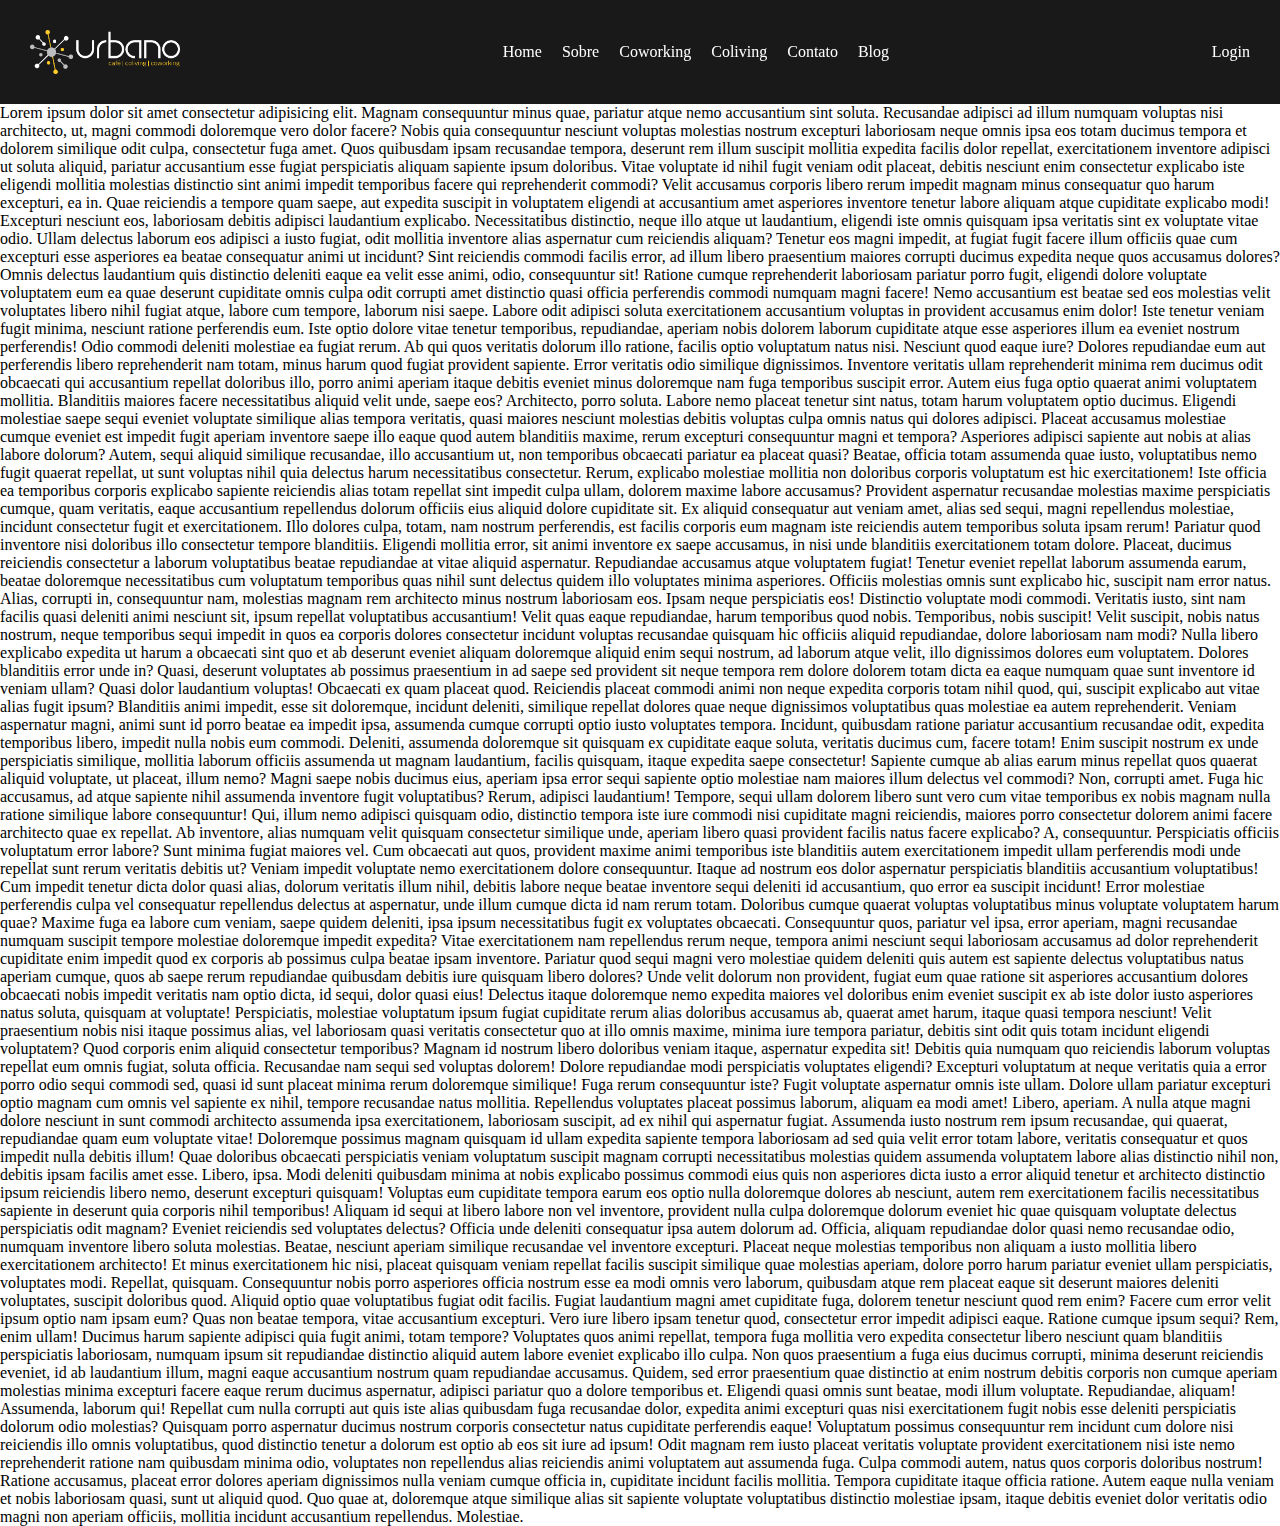
==== index.html @ b4bc2d8f "first commit" ====
<!DOCTYPE html>
<html lang="en">
  <head>
    <meta charset="UTF-8" />
    <meta name="viewport" content="width=device-width, initial-scale=1.0" />
    <link rel="stylesheet" href="style.css" />
    <title>Coworking & Coliving</title>
  </head>
  <body>
    <header id="header">
      <img src="./images/logo.png" class="logo" />

      <ul class="nav">
        <li>Home</li>
        <li>Sobre</li>
        <li>Coworking</li>
        <li>Coliving</li>
        <li>Contato</li>
        <li>Blog</li>
      </ul>

      <div class="login-button">Login</div>
    </header>

    <div>
      Lorem ipsum dolor sit amet consectetur adipisicing elit. Magnam consequuntur minus quae, pariatur atque nemo accusantium sint soluta. Recusandae adipisci ad illum numquam voluptas nisi architecto, ut, magni commodi doloremque vero dolor facere? Nobis quia consequuntur nesciunt voluptas molestias nostrum excepturi laboriosam neque omnis ipsa eos totam ducimus tempora et dolorem similique odit culpa, consectetur fuga amet. Quos quibusdam ipsam recusandae tempora, deserunt rem illum suscipit mollitia expedita facilis dolor repellat, exercitationem inventore adipisci ut soluta aliquid, pariatur accusantium esse fugiat perspiciatis aliquam sapiente ipsum doloribus. Vitae voluptate id nihil fugit veniam odit placeat, debitis nesciunt enim consectetur explicabo iste eligendi mollitia molestias distinctio sint animi impedit temporibus facere qui reprehenderit commodi? Velit accusamus corporis libero rerum impedit magnam minus consequatur quo harum excepturi, ea in. Quae reiciendis a tempore quam saepe, aut expedita suscipit in voluptatem eligendi at accusantium amet asperiores inventore tenetur labore aliquam atque cupiditate explicabo modi! Excepturi nesciunt eos, laboriosam debitis adipisci laudantium explicabo. Necessitatibus distinctio, neque illo atque ut laudantium, eligendi iste omnis quisquam ipsa veritatis sint ex voluptate vitae odio. Ullam delectus laborum eos adipisci a iusto fugiat, odit mollitia inventore alias aspernatur cum reiciendis aliquam? Tenetur eos magni impedit, at fugiat fugit facere illum officiis quae cum excepturi esse asperiores ea beatae consequatur animi ut incidunt? Sint reiciendis commodi facilis error, ad illum libero praesentium maiores corrupti ducimus expedita neque quos accusamus dolores? Omnis delectus laudantium quis distinctio deleniti eaque ea velit esse animi, odio, consequuntur sit! Ratione cumque reprehenderit laboriosam pariatur porro fugit, eligendi dolore voluptate voluptatem eum ea quae deserunt cupiditate omnis culpa odit corrupti amet distinctio quasi officia perferendis commodi numquam magni facere! Nemo accusantium est beatae sed eos molestias velit voluptates libero nihil fugiat atque, labore cum tempore, laborum nisi saepe. Labore odit adipisci soluta exercitationem accusantium voluptas in provident accusamus enim dolor! Iste tenetur veniam fugit minima, nesciunt ratione perferendis eum. Iste optio dolore vitae tenetur temporibus, repudiandae, aperiam nobis dolorem laborum cupiditate atque esse asperiores illum ea eveniet nostrum perferendis! Odio commodi deleniti molestiae ea fugiat rerum. Ab qui quos veritatis dolorum illo ratione, facilis optio voluptatum natus nisi. Nesciunt quod eaque iure? Dolores repudiandae eum aut perferendis libero reprehenderit nam totam, minus harum quod fugiat provident sapiente. Error veritatis odio similique dignissimos. Inventore veritatis ullam reprehenderit minima rem ducimus odit obcaecati qui accusantium repellat doloribus illo, porro animi aperiam itaque debitis eveniet minus doloremque nam fuga temporibus suscipit error. Autem eius fuga optio quaerat animi voluptatem mollitia. Blanditiis maiores facere necessitatibus aliquid velit unde, saepe eos? Architecto, porro soluta. Labore nemo placeat tenetur sint natus, totam harum voluptatem optio ducimus. Eligendi molestiae saepe sequi eveniet voluptate similique alias tempora veritatis, quasi maiores nesciunt molestias debitis voluptas culpa omnis natus qui dolores adipisci. Placeat accusamus molestiae cumque eveniet est impedit fugit aperiam inventore saepe illo eaque quod autem blanditiis maxime, rerum excepturi consequuntur magni et tempora? Asperiores adipisci sapiente aut nobis at alias labore dolorum? Autem, sequi aliquid similique recusandae, illo accusantium ut, non temporibus obcaecati pariatur ea placeat quasi? Beatae, officia totam assumenda quae iusto, voluptatibus nemo fugit quaerat repellat, ut sunt voluptas nihil quia delectus harum necessitatibus consectetur. Rerum, explicabo molestiae mollitia non doloribus corporis voluptatum est hic exercitationem! Iste officia ea temporibus corporis explicabo sapiente reiciendis alias totam repellat sint impedit culpa ullam, dolorem maxime labore accusamus? Provident aspernatur recusandae molestias maxime perspiciatis cumque, quam veritatis, eaque accusantium repellendus dolorum officiis eius aliquid dolore cupiditate sit. Ex aliquid consequatur aut veniam amet, alias sed sequi, magni repellendus molestiae, incidunt consectetur fugit et exercitationem. Illo dolores culpa, totam, nam nostrum perferendis, est facilis corporis eum magnam iste reiciendis autem temporibus soluta ipsam rerum! Pariatur quod inventore nisi doloribus illo consectetur tempore blanditiis. Eligendi mollitia error, sit animi inventore ex saepe accusamus, in nisi unde blanditiis exercitationem totam dolore. Placeat, ducimus reiciendis consectetur a laborum voluptatibus beatae repudiandae at vitae aliquid aspernatur. Repudiandae accusamus atque voluptatem fugiat! Tenetur eveniet repellat laborum assumenda earum, beatae doloremque necessitatibus cum voluptatum temporibus quas nihil sunt delectus quidem illo voluptates minima asperiores. Officiis molestias omnis sunt explicabo hic, suscipit nam error natus. Alias, corrupti in, consequuntur nam, molestias magnam rem architecto minus nostrum laboriosam eos. Ipsam neque perspiciatis eos! Distinctio voluptate modi commodi. Veritatis iusto, sint nam facilis quasi deleniti animi nesciunt sit, ipsum repellat voluptatibus accusantium! Velit quas eaque repudiandae, harum temporibus quod nobis. Temporibus, nobis suscipit! Velit suscipit, nobis natus nostrum, neque temporibus sequi impedit in quos ea corporis dolores consectetur incidunt voluptas recusandae quisquam hic officiis aliquid repudiandae, dolore laboriosam nam modi? Nulla libero explicabo expedita ut harum a obcaecati sint quo et ab deserunt eveniet aliquam doloremque aliquid enim sequi nostrum, ad laborum atque velit, illo dignissimos dolores eum voluptatem. Dolores blanditiis error unde in? Quasi, deserunt voluptates ab possimus praesentium in ad saepe sed provident sit neque tempora rem dolore dolorem totam dicta ea eaque numquam quae sunt inventore id veniam ullam? Quasi dolor laudantium voluptas! Obcaecati ex quam placeat quod. Reiciendis placeat commodi animi non neque expedita corporis totam nihil quod, qui, suscipit explicabo aut vitae alias fugit ipsum? Blanditiis animi impedit, esse sit doloremque, incidunt deleniti, similique repellat dolores quae neque dignissimos voluptatibus quas molestiae ea autem reprehenderit. Veniam aspernatur magni, animi sunt id porro beatae ea impedit ipsa, assumenda cumque corrupti optio iusto voluptates tempora. Incidunt, quibusdam ratione pariatur accusantium recusandae odit, expedita temporibus libero, impedit nulla nobis eum commodi. Deleniti, assumenda doloremque sit quisquam ex cupiditate eaque soluta, veritatis ducimus cum, facere totam! Enim suscipit nostrum ex unde perspiciatis similique, mollitia laborum officiis assumenda ut magnam laudantium, facilis quisquam, itaque expedita saepe consectetur! Sapiente cumque ab alias earum minus repellat quos quaerat aliquid voluptate, ut placeat, illum nemo? Magni saepe nobis ducimus eius, aperiam ipsa error sequi sapiente optio molestiae nam maiores illum delectus vel commodi? Non, corrupti amet. Fuga hic accusamus, ad atque sapiente nihil assumenda inventore fugit voluptatibus? Rerum, adipisci laudantium! Tempore, sequi ullam dolorem libero sunt vero cum vitae temporibus ex nobis magnam nulla ratione similique labore consequuntur! Qui, illum nemo adipisci quisquam odio, distinctio tempora iste iure commodi nisi cupiditate magni reiciendis, maiores porro consectetur dolorem animi facere architecto quae ex repellat. Ab inventore, alias numquam velit quisquam consectetur similique unde, aperiam libero quasi provident facilis natus facere explicabo? A, consequuntur. Perspiciatis officiis voluptatum error labore? Sunt minima fugiat maiores vel. Cum obcaecati aut quos, provident maxime animi temporibus iste blanditiis autem exercitationem impedit ullam perferendis modi unde repellat sunt rerum veritatis debitis ut? Veniam impedit voluptate nemo exercitationem dolore consequuntur. Itaque ad nostrum eos dolor aspernatur perspiciatis blanditiis accusantium voluptatibus! Cum impedit tenetur dicta dolor quasi alias, dolorum veritatis illum nihil, debitis labore neque beatae inventore sequi deleniti id accusantium, quo error ea suscipit incidunt! Error molestiae perferendis culpa vel consequatur repellendus delectus at aspernatur, unde illum cumque dicta id nam rerum totam. Doloribus cumque quaerat voluptas voluptatibus minus voluptate voluptatem harum quae? Maxime fuga ea labore cum veniam, saepe quidem deleniti, ipsa ipsum necessitatibus fugit ex voluptates obcaecati. Consequuntur quos, pariatur vel ipsa, error aperiam, magni recusandae numquam suscipit tempore molestiae doloremque impedit expedita? Vitae exercitationem nam repellendus rerum neque, tempora animi nesciunt sequi laboriosam accusamus ad dolor reprehenderit cupiditate enim impedit quod ex corporis ab possimus culpa beatae ipsam inventore. Pariatur quod sequi magni vero molestiae quidem deleniti quis autem est sapiente delectus voluptatibus natus aperiam cumque, quos ab saepe rerum repudiandae quibusdam debitis iure quisquam libero dolores? Unde velit dolorum non provident, fugiat eum quae ratione sit asperiores accusantium dolores obcaecati nobis impedit veritatis nam optio dicta, id sequi, dolor quasi eius! Delectus itaque doloremque nemo expedita maiores vel doloribus enim eveniet suscipit ex ab iste dolor iusto asperiores natus soluta, quisquam at voluptate! Perspiciatis, molestiae voluptatum ipsum fugiat cupiditate rerum alias doloribus accusamus ab, quaerat amet harum, itaque quasi tempora nesciunt! Velit praesentium nobis nisi itaque possimus alias, vel laboriosam quasi veritatis consectetur quo at illo omnis maxime, minima iure tempora pariatur, debitis sint odit quis totam incidunt eligendi voluptatem? Quod corporis enim aliquid consectetur temporibus? Magnam id nostrum libero doloribus veniam itaque, aspernatur expedita sit! Debitis quia numquam quo reiciendis laborum voluptas repellat eum omnis fugiat, soluta officia. Recusandae nam sequi sed voluptas dolorem! Dolore repudiandae modi perspiciatis voluptates eligendi? Excepturi voluptatum at neque veritatis quia a error porro odio sequi commodi sed, quasi id sunt placeat minima rerum doloremque similique! Fuga rerum consequuntur iste? Fugit voluptate aspernatur omnis iste ullam. Dolore ullam pariatur excepturi optio magnam cum omnis vel sapiente ex nihil, tempore recusandae natus mollitia. Repellendus voluptates placeat possimus laborum, aliquam ea modi amet! Libero, aperiam. A nulla atque magni dolore nesciunt in sunt commodi architecto assumenda ipsa exercitationem, laboriosam suscipit, ad ex nihil qui aspernatur fugiat. Assumenda iusto nostrum rem ipsum recusandae, qui quaerat, repudiandae quam eum voluptate vitae! Doloremque possimus magnam quisquam id ullam expedita sapiente tempora laboriosam ad sed quia velit error totam labore, veritatis consequatur et quos impedit nulla debitis illum! Quae doloribus obcaecati perspiciatis veniam voluptatum suscipit magnam corrupti necessitatibus molestias quidem assumenda voluptatem labore alias distinctio nihil non, debitis ipsam facilis amet esse. Libero, ipsa. Modi deleniti quibusdam minima at nobis explicabo possimus commodi eius quis non asperiores dicta iusto a error aliquid tenetur et architecto distinctio ipsum reiciendis libero nemo, deserunt excepturi quisquam! Voluptas eum cupiditate tempora earum eos optio nulla doloremque dolores ab nesciunt, autem rem exercitationem facilis necessitatibus sapiente in deserunt quia corporis nihil temporibus! Aliquam id sequi at libero labore non vel inventore, provident nulla culpa doloremque dolorum eveniet hic quae quisquam voluptate delectus perspiciatis odit magnam? Eveniet reiciendis sed voluptates delectus? Officia unde deleniti consequatur ipsa autem dolorum ad. Officia, aliquam repudiandae dolor quasi nemo recusandae odio, numquam inventore libero soluta molestias. Beatae, nesciunt aperiam similique recusandae vel inventore excepturi. Placeat neque molestias temporibus non aliquam a iusto mollitia libero exercitationem architecto! Et minus exercitationem hic nisi, placeat quisquam veniam repellat facilis suscipit similique quae molestias aperiam, dolore porro harum pariatur eveniet ullam perspiciatis, voluptates modi. Repellat, quisquam. Consequuntur nobis porro asperiores officia nostrum esse ea modi omnis vero laborum, quibusdam atque rem placeat eaque sit deserunt maiores deleniti voluptates, suscipit doloribus quod. Aliquid optio quae voluptatibus fugiat odit facilis. Fugiat laudantium magni amet cupiditate fuga, dolorem tenetur nesciunt quod rem enim? Facere cum error velit ipsum optio nam ipsam eum? Quas non beatae tempora, vitae accusantium excepturi. Vero iure libero ipsam tenetur quod, consectetur error impedit adipisci eaque. Ratione cumque ipsum sequi? Rem, enim ullam! Ducimus harum sapiente adipisci quia fugit animi, totam tempore? Voluptates quos animi repellat, tempora fuga mollitia vero expedita consectetur libero nesciunt quam blanditiis perspiciatis laboriosam, numquam ipsum sit repudiandae distinctio aliquid autem labore eveniet explicabo illo culpa. Non quos praesentium a fuga eius ducimus corrupti, minima deserunt reiciendis eveniet, id ab laudantium illum, magni eaque accusantium nostrum quam repudiandae accusamus. Quidem, sed error praesentium quae distinctio at enim nostrum debitis corporis non cumque aperiam molestias minima excepturi facere eaque rerum ducimus aspernatur, adipisci pariatur quo a dolore temporibus et. Eligendi quasi omnis sunt beatae, modi illum voluptate. Repudiandae, aliquam! Assumenda, laborum qui! Repellat cum nulla corrupti aut quis iste alias quibusdam fuga recusandae dolor, expedita animi excepturi quas nisi exercitationem fugit nobis esse deleniti perspiciatis dolorum odio molestias? Quisquam porro aspernatur ducimus nostrum corporis consectetur natus cupiditate perferendis eaque! Voluptatum possimus consequuntur rem incidunt cum dolore nisi reiciendis illo omnis voluptatibus, quod distinctio tenetur a dolorum est optio ab eos sit iure ad ipsum! Odit magnam rem iusto placeat veritatis voluptate provident exercitationem nisi iste nemo reprehenderit ratione nam quibusdam minima odio, voluptates non repellendus alias reiciendis animi voluptatem aut assumenda fuga. Culpa commodi autem, natus quos corporis doloribus nostrum! Ratione accusamus, placeat error dolores aperiam dignissimos nulla veniam cumque officia in, cupiditate incidunt facilis mollitia. Tempora cupiditate itaque officia ratione. Autem eaque nulla veniam et nobis laboriosam quasi, sunt ut aliquid quod. Quo quae at, doloremque atque similique alias sit sapiente voluptate voluptatibus distinctio molestiae ipsam, itaque debitis eveniet dolor veritatis odio magni non aperiam officiis, mollitia incidunt accusantium repellendus. Molestiae.
    </div>
  </body>
</html>
---- style.css ----
* {
  margin: 0;
  padding: 0;
}

ul {
  list-style: none;
}

#header {
  position: sticky;
  top: 0;

  background-color: rgba(0, 0, 0, 0.9);
  color: white;

  padding: 30px;

  display: flex;
  align-items: center;
  justify-content: space-between;
  gap: 20px;
}

.logo {
  /* background-color: purple; */

  width: 150px;
}

.nav {
  /* background-color: red; */

  display: flex;
  flex-direction: row;
  gap: 20px;
}

.login-button {
  /* background-color: green; */
}
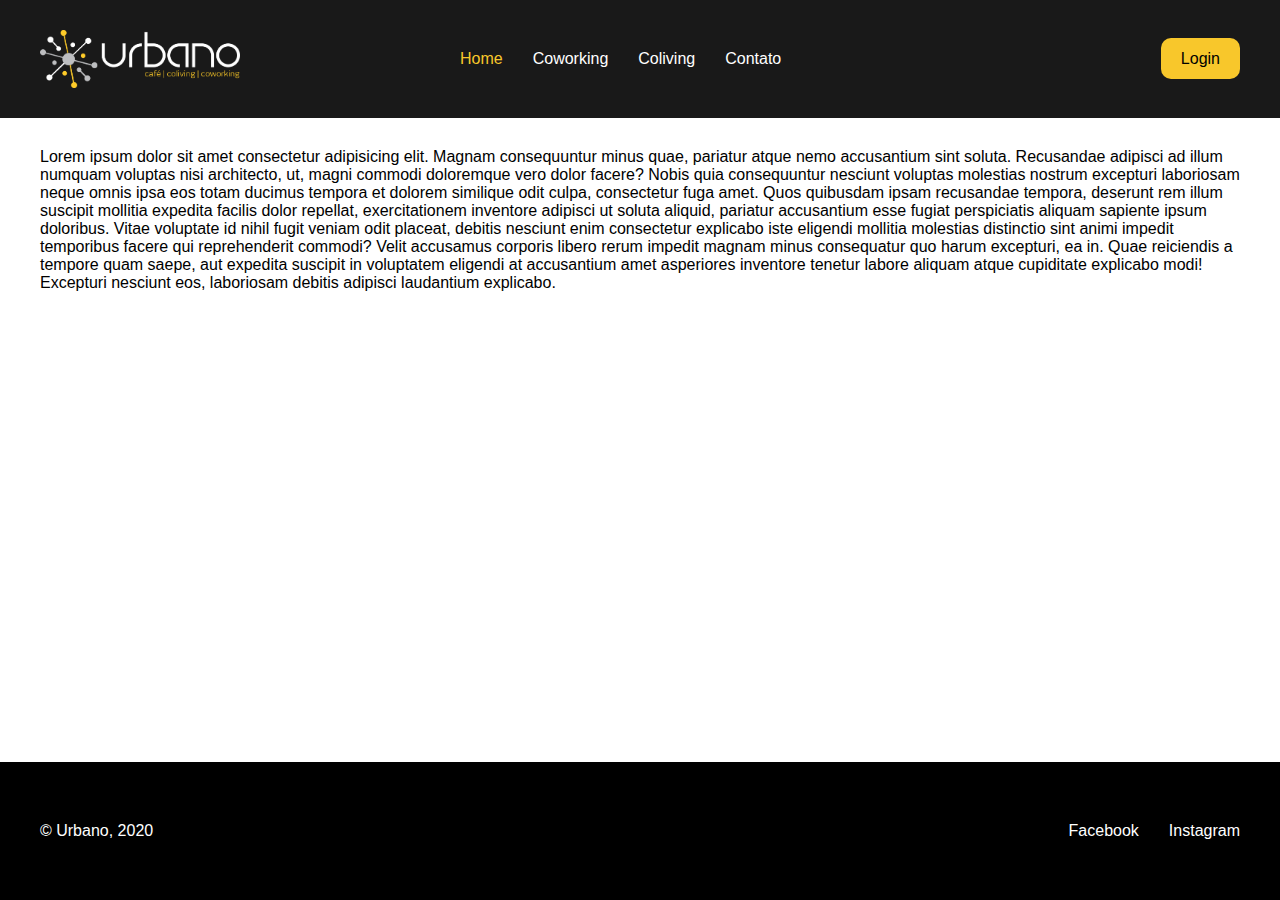
==== commit 12ada9c6: "add footer and improve header" ====
--- a/index.html
+++ b/index.html
@@ -4,26 +4,69 @@
     <meta charset="UTF-8" />
     <meta name="viewport" content="width=device-width, initial-scale=1.0" />
     <link rel="stylesheet" href="style.css" />
-    <title>Coworking & Coliving</title>
+    <title>Coworking & Coliving | Urbano</title>
   </head>
   <body>
     <header id="header">
-      <img src="./images/logo.png" class="logo" />
+      <div class="header-content">
+        <div>
+          <img src="./images/logo.png" class="header-logo" />
+        </div>
 
-      <ul class="nav">
-        <li>Home</li>
-        <li>Sobre</li>
-        <li>Coworking</li>
-        <li>Coliving</li>
-        <li>Contato</li>
-        <li>Blog</li>
-      </ul>
+        <ul class="header-nav">
+          <li class="active">
+            <a href="./index.html">Home</a>
+          </li>
+          <li>
+            <a href="">Coworking</a>
+          </li>
+          <li>
+            <a href="">Coliving</a>
+          </li>
+          <li>
+            <a href="./contato.html">Contato</a>
+          </li>
+        </ul>
 
-      <div class="login-button">Login</div>
+        <div>
+          <a href="./login.html" class="button">Login</a>
+        </div>
+      </div>
     </header>
 
-    <div>
-      Lorem ipsum dolor sit amet consectetur adipisicing elit. Magnam consequuntur minus quae, pariatur atque nemo accusantium sint soluta. Recusandae adipisci ad illum numquam voluptas nisi architecto, ut, magni commodi doloremque vero dolor facere? Nobis quia consequuntur nesciunt voluptas molestias nostrum excepturi laboriosam neque omnis ipsa eos totam ducimus tempora et dolorem similique odit culpa, consectetur fuga amet. Quos quibusdam ipsam recusandae tempora, deserunt rem illum suscipit mollitia expedita facilis dolor repellat, exercitationem inventore adipisci ut soluta aliquid, pariatur accusantium esse fugiat perspiciatis aliquam sapiente ipsum doloribus. Vitae voluptate id nihil fugit veniam odit placeat, debitis nesciunt enim consectetur explicabo iste eligendi mollitia molestias distinctio sint animi impedit temporibus facere qui reprehenderit commodi? Velit accusamus corporis libero rerum impedit magnam minus consequatur quo harum excepturi, ea in. Quae reiciendis a tempore quam saepe, aut expedita suscipit in voluptatem eligendi at accusantium amet asperiores inventore tenetur labore aliquam atque cupiditate explicabo modi! Excepturi nesciunt eos, laboriosam debitis adipisci laudantium explicabo. Necessitatibus distinctio, neque illo atque ut laudantium, eligendi iste omnis quisquam ipsa veritatis sint ex voluptate vitae odio. Ullam delectus laborum eos adipisci a iusto fugiat, odit mollitia inventore alias aspernatur cum reiciendis aliquam? Tenetur eos magni impedit, at fugiat fugit facere illum officiis quae cum excepturi esse asperiores ea beatae consequatur animi ut incidunt? Sint reiciendis commodi facilis error, ad illum libero praesentium maiores corrupti ducimus expedita neque quos accusamus dolores? Omnis delectus laudantium quis distinctio deleniti eaque ea velit esse animi, odio, consequuntur sit! Ratione cumque reprehenderit laboriosam pariatur porro fugit, eligendi dolore voluptate voluptatem eum ea quae deserunt cupiditate omnis culpa odit corrupti amet distinctio quasi officia perferendis commodi numquam magni facere! Nemo accusantium est beatae sed eos molestias velit voluptates libero nihil fugiat atque, labore cum tempore, laborum nisi saepe. Labore odit adipisci soluta exercitationem accusantium voluptas in provident accusamus enim dolor! Iste tenetur veniam fugit minima, nesciunt ratione perferendis eum. Iste optio dolore vitae tenetur temporibus, repudiandae, aperiam nobis dolorem laborum cupiditate atque esse asperiores illum ea eveniet nostrum perferendis! Odio commodi deleniti molestiae ea fugiat rerum. Ab qui quos veritatis dolorum illo ratione, facilis optio voluptatum natus nisi. Nesciunt quod eaque iure? Dolores repudiandae eum aut perferendis libero reprehenderit nam totam, minus harum quod fugiat provident sapiente. Error veritatis odio similique dignissimos. Inventore veritatis ullam reprehenderit minima rem ducimus odit obcaecati qui accusantium repellat doloribus illo, porro animi aperiam itaque debitis eveniet minus doloremque nam fuga temporibus suscipit error. Autem eius fuga optio quaerat animi voluptatem mollitia. Blanditiis maiores facere necessitatibus aliquid velit unde, saepe eos? Architecto, porro soluta. Labore nemo placeat tenetur sint natus, totam harum voluptatem optio ducimus. Eligendi molestiae saepe sequi eveniet voluptate similique alias tempora veritatis, quasi maiores nesciunt molestias debitis voluptas culpa omnis natus qui dolores adipisci. Placeat accusamus molestiae cumque eveniet est impedit fugit aperiam inventore saepe illo eaque quod autem blanditiis maxime, rerum excepturi consequuntur magni et tempora? Asperiores adipisci sapiente aut nobis at alias labore dolorum? Autem, sequi aliquid similique recusandae, illo accusantium ut, non temporibus obcaecati pariatur ea placeat quasi? Beatae, officia totam assumenda quae iusto, voluptatibus nemo fugit quaerat repellat, ut sunt voluptas nihil quia delectus harum necessitatibus consectetur. Rerum, explicabo molestiae mollitia non doloribus corporis voluptatum est hic exercitationem! Iste officia ea temporibus corporis explicabo sapiente reiciendis alias totam repellat sint impedit culpa ullam, dolorem maxime labore accusamus? Provident aspernatur recusandae molestias maxime perspiciatis cumque, quam veritatis, eaque accusantium repellendus dolorum officiis eius aliquid dolore cupiditate sit. Ex aliquid consequatur aut veniam amet, alias sed sequi, magni repellendus molestiae, incidunt consectetur fugit et exercitationem. Illo dolores culpa, totam, nam nostrum perferendis, est facilis corporis eum magnam iste reiciendis autem temporibus soluta ipsam rerum! Pariatur quod inventore nisi doloribus illo consectetur tempore blanditiis. Eligendi mollitia error, sit animi inventore ex saepe accusamus, in nisi unde blanditiis exercitationem totam dolore. Placeat, ducimus reiciendis consectetur a laborum voluptatibus beatae repudiandae at vitae aliquid aspernatur. Repudiandae accusamus atque voluptatem fugiat! Tenetur eveniet repellat laborum assumenda earum, beatae doloremque necessitatibus cum voluptatum temporibus quas nihil sunt delectus quidem illo voluptates minima asperiores. Officiis molestias omnis sunt explicabo hic, suscipit nam error natus. Alias, corrupti in, consequuntur nam, molestias magnam rem architecto minus nostrum laboriosam eos. Ipsam neque perspiciatis eos! Distinctio voluptate modi commodi. Veritatis iusto, sint nam facilis quasi deleniti animi nesciunt sit, ipsum repellat voluptatibus accusantium! Velit quas eaque repudiandae, harum temporibus quod nobis. Temporibus, nobis suscipit! Velit suscipit, nobis natus nostrum, neque temporibus sequi impedit in quos ea corporis dolores consectetur incidunt voluptas recusandae quisquam hic officiis aliquid repudiandae, dolore laboriosam nam modi? Nulla libero explicabo expedita ut harum a obcaecati sint quo et ab deserunt eveniet aliquam doloremque aliquid enim sequi nostrum, ad laborum atque velit, illo dignissimos dolores eum voluptatem. Dolores blanditiis error unde in? Quasi, deserunt voluptates ab possimus praesentium in ad saepe sed provident sit neque tempora rem dolore dolorem totam dicta ea eaque numquam quae sunt inventore id veniam ullam? Quasi dolor laudantium voluptas! Obcaecati ex quam placeat quod. Reiciendis placeat commodi animi non neque expedita corporis totam nihil quod, qui, suscipit explicabo aut vitae alias fugit ipsum? Blanditiis animi impedit, esse sit doloremque, incidunt deleniti, similique repellat dolores quae neque dignissimos voluptatibus quas molestiae ea autem reprehenderit. Veniam aspernatur magni, animi sunt id porro beatae ea impedit ipsa, assumenda cumque corrupti optio iusto voluptates tempora. Incidunt, quibusdam ratione pariatur accusantium recusandae odit, expedita temporibus libero, impedit nulla nobis eum commodi. Deleniti, assumenda doloremque sit quisquam ex cupiditate eaque soluta, veritatis ducimus cum, facere totam! Enim suscipit nostrum ex unde perspiciatis similique, mollitia laborum officiis assumenda ut magnam laudantium, facilis quisquam, itaque expedita saepe consectetur! Sapiente cumque ab alias earum minus repellat quos quaerat aliquid voluptate, ut placeat, illum nemo? Magni saepe nobis ducimus eius, aperiam ipsa error sequi sapiente optio molestiae nam maiores illum delectus vel commodi? Non, corrupti amet. Fuga hic accusamus, ad atque sapiente nihil assumenda inventore fugit voluptatibus? Rerum, adipisci laudantium! Tempore, sequi ullam dolorem libero sunt vero cum vitae temporibus ex nobis magnam nulla ratione similique labore consequuntur! Qui, illum nemo adipisci quisquam odio, distinctio tempora iste iure commodi nisi cupiditate magni reiciendis, maiores porro consectetur dolorem animi facere architecto quae ex repellat. Ab inventore, alias numquam velit quisquam consectetur similique unde, aperiam libero quasi provident facilis natus facere explicabo? A, consequuntur. Perspiciatis officiis voluptatum error labore? Sunt minima fugiat maiores vel. Cum obcaecati aut quos, provident maxime animi temporibus iste blanditiis autem exercitationem impedit ullam perferendis modi unde repellat sunt rerum veritatis debitis ut? Veniam impedit voluptate nemo exercitationem dolore consequuntur. Itaque ad nostrum eos dolor aspernatur perspiciatis blanditiis accusantium voluptatibus! Cum impedit tenetur dicta dolor quasi alias, dolorum veritatis illum nihil, debitis labore neque beatae inventore sequi deleniti id accusantium, quo error ea suscipit incidunt! Error molestiae perferendis culpa vel consequatur repellendus delectus at aspernatur, unde illum cumque dicta id nam rerum totam. Doloribus cumque quaerat voluptas voluptatibus minus voluptate voluptatem harum quae? Maxime fuga ea labore cum veniam, saepe quidem deleniti, ipsa ipsum necessitatibus fugit ex voluptates obcaecati. Consequuntur quos, pariatur vel ipsa, error aperiam, magni recusandae numquam suscipit tempore molestiae doloremque impedit expedita? Vitae exercitationem nam repellendus rerum neque, tempora animi nesciunt sequi laboriosam accusamus ad dolor reprehenderit cupiditate enim impedit quod ex corporis ab possimus culpa beatae ipsam inventore. Pariatur quod sequi magni vero molestiae quidem deleniti quis autem est sapiente delectus voluptatibus natus aperiam cumque, quos ab saepe rerum repudiandae quibusdam debitis iure quisquam libero dolores? Unde velit dolorum non provident, fugiat eum quae ratione sit asperiores accusantium dolores obcaecati nobis impedit veritatis nam optio dicta, id sequi, dolor quasi eius! Delectus itaque doloremque nemo expedita maiores vel doloribus enim eveniet suscipit ex ab iste dolor iusto asperiores natus soluta, quisquam at voluptate! Perspiciatis, molestiae voluptatum ipsum fugiat cupiditate rerum alias doloribus accusamus ab, quaerat amet harum, itaque quasi tempora nesciunt! Velit praesentium nobis nisi itaque possimus alias, vel laboriosam quasi veritatis consectetur quo at illo omnis maxime, minima iure tempora pariatur, debitis sint odit quis totam incidunt eligendi voluptatem? Quod corporis enim aliquid consectetur temporibus? Magnam id nostrum libero doloribus veniam itaque, aspernatur expedita sit! Debitis quia numquam quo reiciendis laborum voluptas repellat eum omnis fugiat, soluta officia. Recusandae nam sequi sed voluptas dolorem! Dolore repudiandae modi perspiciatis voluptates eligendi? Excepturi voluptatum at neque veritatis quia a error porro odio sequi commodi sed, quasi id sunt placeat minima rerum doloremque similique! Fuga rerum consequuntur iste? Fugit voluptate aspernatur omnis iste ullam. Dolore ullam pariatur excepturi optio magnam cum omnis vel sapiente ex nihil, tempore recusandae natus mollitia. Repellendus voluptates placeat possimus laborum, aliquam ea modi amet! Libero, aperiam. A nulla atque magni dolore nesciunt in sunt commodi architecto assumenda ipsa exercitationem, laboriosam suscipit, ad ex nihil qui aspernatur fugiat. Assumenda iusto nostrum rem ipsum recusandae, qui quaerat, repudiandae quam eum voluptate vitae! Doloremque possimus magnam quisquam id ullam expedita sapiente tempora laboriosam ad sed quia velit error totam labore, veritatis consequatur et quos impedit nulla debitis illum! Quae doloribus obcaecati perspiciatis veniam voluptatum suscipit magnam corrupti necessitatibus molestias quidem assumenda voluptatem labore alias distinctio nihil non, debitis ipsam facilis amet esse. Libero, ipsa. Modi deleniti quibusdam minima at nobis explicabo possimus commodi eius quis non asperiores dicta iusto a error aliquid tenetur et architecto distinctio ipsum reiciendis libero nemo, deserunt excepturi quisquam! Voluptas eum cupiditate tempora earum eos optio nulla doloremque dolores ab nesciunt, autem rem exercitationem facilis necessitatibus sapiente in deserunt quia corporis nihil temporibus! Aliquam id sequi at libero labore non vel inventore, provident nulla culpa doloremque dolorum eveniet hic quae quisquam voluptate delectus perspiciatis odit magnam? Eveniet reiciendis sed voluptates delectus? Officia unde deleniti consequatur ipsa autem dolorum ad. Officia, aliquam repudiandae dolor quasi nemo recusandae odio, numquam inventore libero soluta molestias. Beatae, nesciunt aperiam similique recusandae vel inventore excepturi. Placeat neque molestias temporibus non aliquam a iusto mollitia libero exercitationem architecto! Et minus exercitationem hic nisi, placeat quisquam veniam repellat facilis suscipit similique quae molestias aperiam, dolore porro harum pariatur eveniet ullam perspiciatis, voluptates modi. Repellat, quisquam. Consequuntur nobis porro asperiores officia nostrum esse ea modi omnis vero laborum, quibusdam atque rem placeat eaque sit deserunt maiores deleniti voluptates, suscipit doloribus quod. Aliquid optio quae voluptatibus fugiat odit facilis. Fugiat laudantium magni amet cupiditate fuga, dolorem tenetur nesciunt quod rem enim? Facere cum error velit ipsum optio nam ipsam eum? Quas non beatae tempora, vitae accusantium excepturi. Vero iure libero ipsam tenetur quod, consectetur error impedit adipisci eaque. Ratione cumque ipsum sequi? Rem, enim ullam! Ducimus harum sapiente adipisci quia fugit animi, totam tempore? Voluptates quos animi repellat, tempora fuga mollitia vero expedita consectetur libero nesciunt quam blanditiis perspiciatis laboriosam, numquam ipsum sit repudiandae distinctio aliquid autem labore eveniet explicabo illo culpa. Non quos praesentium a fuga eius ducimus corrupti, minima deserunt reiciendis eveniet, id ab laudantium illum, magni eaque accusantium nostrum quam repudiandae accusamus. Quidem, sed error praesentium quae distinctio at enim nostrum debitis corporis non cumque aperiam molestias minima excepturi facere eaque rerum ducimus aspernatur, adipisci pariatur quo a dolore temporibus et. Eligendi quasi omnis sunt beatae, modi illum voluptate. Repudiandae, aliquam! Assumenda, laborum qui! Repellat cum nulla corrupti aut quis iste alias quibusdam fuga recusandae dolor, expedita animi excepturi quas nisi exercitationem fugit nobis esse deleniti perspiciatis dolorum odio molestias? Quisquam porro aspernatur ducimus nostrum corporis consectetur natus cupiditate perferendis eaque! Voluptatum possimus consequuntur rem incidunt cum dolore nisi reiciendis illo omnis voluptatibus, quod distinctio tenetur a dolorum est optio ab eos sit iure ad ipsum! Odit magnam rem iusto placeat veritatis voluptate provident exercitationem nisi iste nemo reprehenderit ratione nam quibusdam minima odio, voluptates non repellendus alias reiciendis animi voluptatem aut assumenda fuga. Culpa commodi autem, natus quos corporis doloribus nostrum! Ratione accusamus, placeat error dolores aperiam dignissimos nulla veniam cumque officia in, cupiditate incidunt facilis mollitia. Tempora cupiditate itaque officia ratione. Autem eaque nulla veniam et nobis laboriosam quasi, sunt ut aliquid quod. Quo quae at, doloremque atque similique alias sit sapiente voluptate voluptatibus distinctio molestiae ipsam, itaque debitis eveniet dolor veritatis odio magni non aperiam officiis, mollitia incidunt accusantium repellendus. Molestiae.
-    </div>
+    <main id="main">
+      Lorem ipsum dolor sit amet consectetur adipisicing elit. Magnam
+      consequuntur minus quae, pariatur atque nemo accusantium sint soluta.
+      Recusandae adipisci ad illum numquam voluptas nisi architecto, ut, magni
+      commodi doloremque vero dolor facere? Nobis quia consequuntur nesciunt
+      voluptas molestias nostrum excepturi laboriosam neque omnis ipsa eos totam
+      ducimus tempora et dolorem similique odit culpa, consectetur fuga amet.
+      Quos quibusdam ipsam recusandae tempora, deserunt rem illum suscipit
+      mollitia expedita facilis dolor repellat, exercitationem inventore
+      adipisci ut soluta aliquid, pariatur accusantium esse fugiat perspiciatis
+      aliquam sapiente ipsum doloribus. Vitae voluptate id nihil fugit veniam
+      odit placeat, debitis nesciunt enim consectetur explicabo iste eligendi
+      mollitia molestias distinctio sint animi impedit temporibus facere qui
+      reprehenderit commodi? Velit accusamus corporis libero rerum impedit
+      magnam minus consequatur quo harum excepturi, ea in. Quae reiciendis a
+      tempore quam saepe, aut expedita suscipit in voluptatem eligendi at
+      accusantium amet asperiores inventore tenetur labore aliquam atque
+      cupiditate explicabo modi! Excepturi nesciunt eos, laboriosam debitis
+      adipisci laudantium explicabo.
+    </main>
+
+    <footer id="footer">
+      <div class="footer-content">
+        <div>© Urbano, 2020</div>
+        <ul class="footer-nav">
+          <li>
+            <a href="">Facebook</a>
+          </li>
+          <li>
+            <a href="">Instagram</a>
+          </li>
+        </ul>
+      </div>
+    </footer>
   </body>
 </html>
--- a/style.css
+++ b/style.css
@@ -1,41 +1,137 @@
+:root {
+  --primary: #f8c72b;
+  --primary-darken: #cba322;
+
+  --space: 30px;
+}
+
 * {
   margin: 0;
   padding: 0;
+}
+
+body {
+  min-height: 100dvh;
+  display: flex;
+  flex-direction: column;
+
+  font-family: Helvetica, Arial, sans-serif;
 }
 
 ul {
   list-style: none;
 }
 
+a {
+  color: currentColor;
+  text-decoration: none;
+}
+
+a:hover {
+  text-decoration: underline;
+  text-underline-offset: 5px;
+}
+
+.button {
+  padding: 12px 20px;
+  border-radius: 10px;
+  background-color: var(--primary);
+  color: black;
+}
+
+.button:hover {
+  background-color: var(--primary-darken);
+  text-decoration: none;
+}
+
 #header {
   position: sticky;
   top: 0;
-
   background-color: rgba(0, 0, 0, 0.9);
   color: white;
+}
 
-  padding: 30px;
+.header-content {
+  max-width: 1200px;
+  margin-left: auto;
+  margin-right: auto;
+  padding: var(--space);
 
   display: flex;
   align-items: center;
   justify-content: space-between;
-  gap: 20px;
+  gap: calc(var(--space) * 2);
 }
 
-.logo {
-  /* background-color: purple; */
-
-  width: 150px;
+.header-content > * {
+  flex: 1;
 }
 
-.nav {
-  /* background-color: red; */
+.header-content > :last-child {
+  text-align: right;
+  justify-content: flex-end;
+}
+
+.header-logo {
+  --logo-size: 200px;
+
+  display: block;
+  width: var(--logo-size);
+  min-width: var(--logo-size);
+  max-width: var(--logo-size);
+}
+
+.header-nav {
+  display: flex;
+  flex-direction: row;
+  gap: var(--space);
+}
+
+.header-nav li.active {
+  color: var(--primary);
+}
+
+#main {
+  max-width: 1200px;
+  margin-left: auto;
+  margin-right: auto;
+  padding: var(--space);
+}
+
+#footer {
+  margin-top: auto;
+
+  background-color: black;
+  color: white;
+}
+
+.footer-content {
+  max-width: 1200px;
+  margin-left: auto;
+  margin-right: auto;
+  padding: calc(var(--space) * 2) var(--space);
 
   display: flex;
-  flex-direction: row;
-  gap: 20px;
+  align-items: center;
+  justify-content: space-between;
+  gap: var(--space);
 }
 
-.login-button {
-  /* background-color: green; */
+.footer-nav {
+  display: flex;
+  gap: var(--space);
 }
+
+@media (max-width: 768px) {
+  .header-logo {
+    --logo-size: 160px;
+  }
+
+  .header-nav {
+    display: none;
+  }
+
+  .footer-content {
+    flex-direction: column;
+  }
+}
